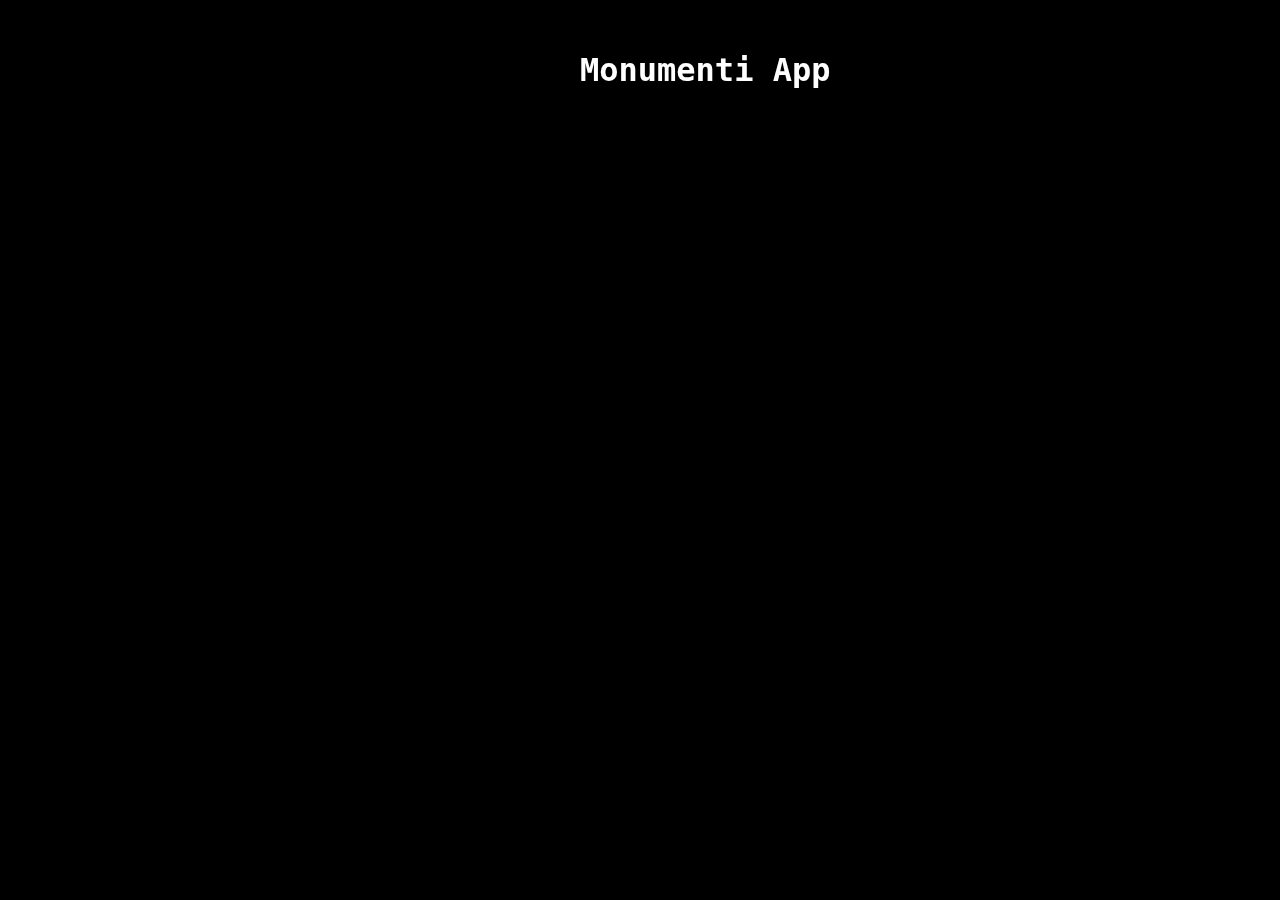
==== download.html @ f9c34233 "Update" ====
<!DOCTYPE html>
<html lang="en">

<head>
        <meta charset="utf-8">
        <meta http-equiv="X-UA-Compatible" content="IE=edge">
        <meta name="viewport" content="width=device-width, initial-scale=1.0">
        <title>App Monumenti | Main</title>

 <link rel="stylesheet" hrel="https://cndjs.cloudflare.com/ajax/libs/never-reset/2.0/reset.min.css">

 <link rel="stylesheet" href="style.css">

<link rel="preconnect" href="https://fonts.googleapis.com">
<link rel="preconnect" href="https://fonts.gstatic.com" crossorigin>
<link href="https://fonts.googleapis.com/css2?family=Rubik:wght@300&display=swap" rel="stylesheet">

<link rel="icon" href="favicon.ico"/>

</head>

<body>
        <div class="header">
            <h1 class="header1text">Monumenti App</h1>
          </div>
</body>
</html>
---- style.css ----
/* Base Style */

body {
    font-family: 'Roboto Mono', monospace;
    background-color: black;
}

h1 {
    text-decoration: none;
    font: 600;
    color: white;
}

h2 {
    text-decoration: none;
    font: 300;
    color: green;
}

h3 {
    text-decoration: none;
    font: 300;
    color: blue;
}

.normaltext {
    color: darkred;
    font-size: initial;
}


/* Header */

.header {
    width: 100%;
    position: fixed;
    top: 0;
    left: 0;
    padding: 30px;
    display: flex;
    background: transparent;
}

.header1text {
    position: center;
    text-align: center;
    padding-left: 550px;
}

.inside {
    padding: 229px 4px 205px 0px;
}

.header2text {
    padding-left: 550px;
}

/* Descrizione */

.descr {
    background-color: darkslategray;
    padding: 10px 10px 2px 10px;
    height: 600px;
}

.download {

}
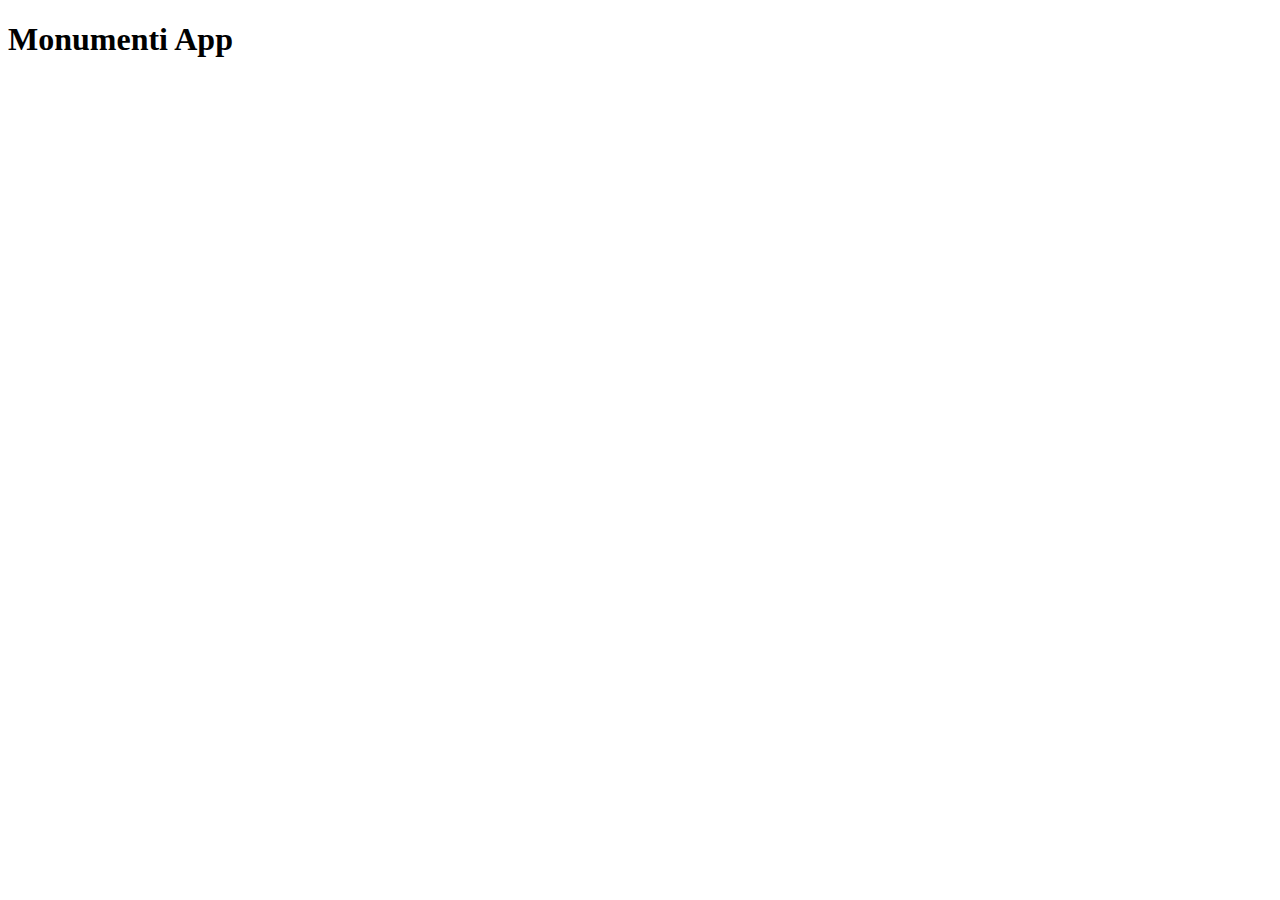
==== commit 6bc2986c: "Upload n°3" ====
--- a/download.html
+++ b/download.html
@@ -1,5 +1,5 @@
 <!DOCTYPE html>
-<html lang="en">
+<html lang="it">
 
 <head>
         <meta charset="utf-8">
@@ -9,7 +9,7 @@
 
  <link rel="stylesheet" hrel="https://cndjs.cloudflare.com/ajax/libs/never-reset/2.0/reset.min.css">
 
- <link rel="stylesheet" href="style.css">
+ <link rel="stylesheet" href="styledown.css">
 
 <link rel="preconnect" href="https://fonts.googleapis.com">
 <link rel="preconnect" href="https://fonts.gstatic.com" crossorigin>
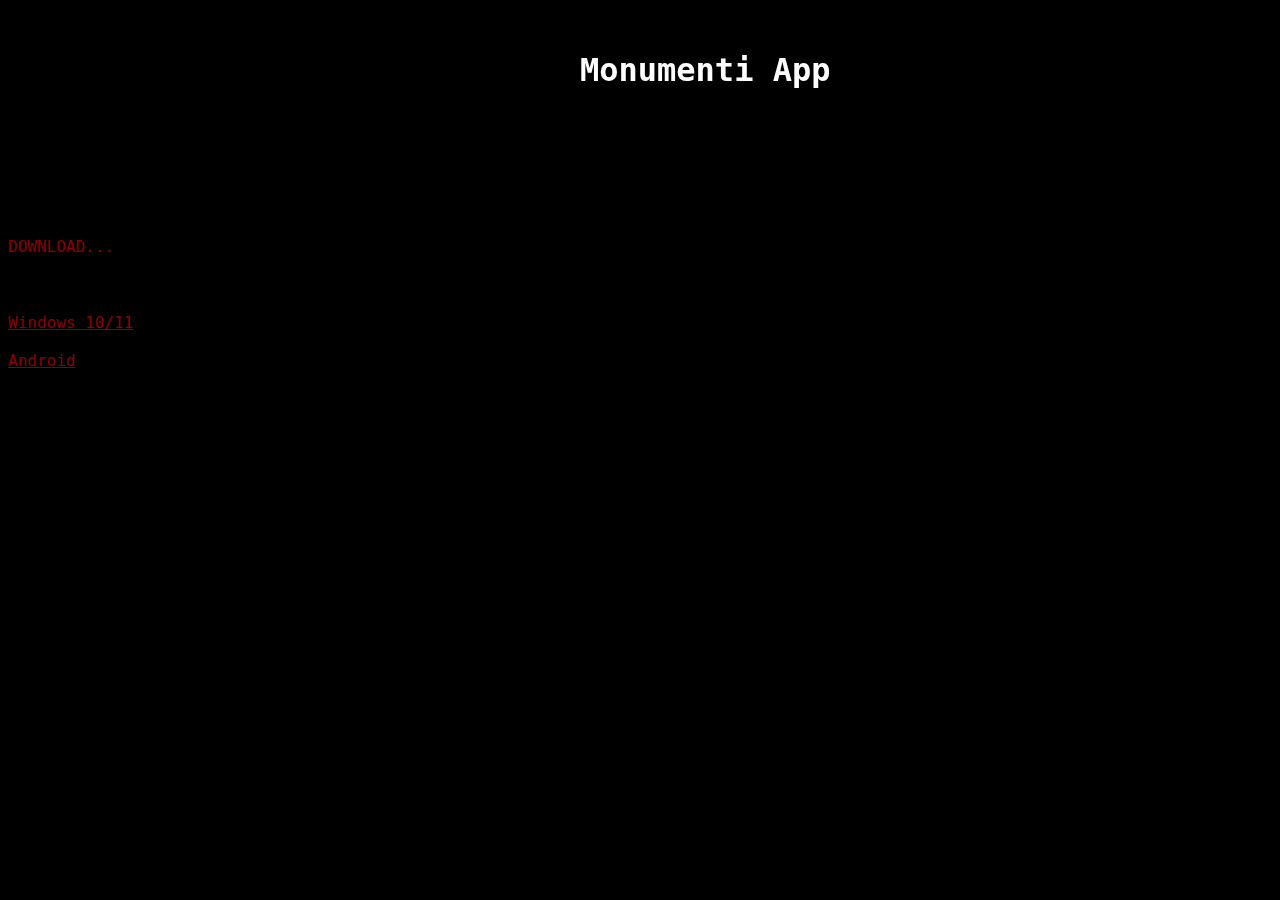
==== commit 677dac72: "fine" ====
--- a/download.html
+++ b/download.html
@@ -23,5 +23,16 @@
         <div class="header">
             <h1 class="header1text">Monumenti App</h1>
           </div>
+        <div class="inside">
+            <content class="normaltext">DOWNLOAD...</content>
+            <br />
+            <br />
+            <br />
+            <br />
+            <a href="https://www.mediafire.com/file/w2qtg0oqp6rhe8t/MAL.exe/file" class="normaltext">Windows 10/11</a>
+            <br />
+            <br />
+            <a href="#android" class="normaltext">Android</a>
+        </div>
 </body>
 </html>--- a/styledown.css
+++ b/styledown.css
@@ -0,0 +1,56 @@
+/* Base Style */
+
+body {
+    font-family: 'Roboto Mono', monospace;
+    background-color: black;
+}
+
+h1 {
+    text-decoration: none;
+    font: 600;
+    color: white;
+}
+
+h2 {
+    text-decoration: none;
+    font: 300;
+    color: green;
+}
+
+h3 {
+    text-decoration: none;
+    font: 300;
+    color: blue;
+}
+
+.normaltext {
+    color: darkred;
+    font-size: initial;
+}
+
+
+/* Header */
+
+.header {
+    width: 100%;
+    position: fixed;
+    top: 0;
+    left: 0;
+    padding: 30px;
+    display: flex;
+    background: transparent;
+}
+
+.header1text {
+    position: center;
+    text-align: center;
+    padding-left: 550px;
+}
+
+.inside {
+    padding: 229px 4px 205px 0px;
+}
+
+.header2text {
+    padding-left: 550px;
+}
